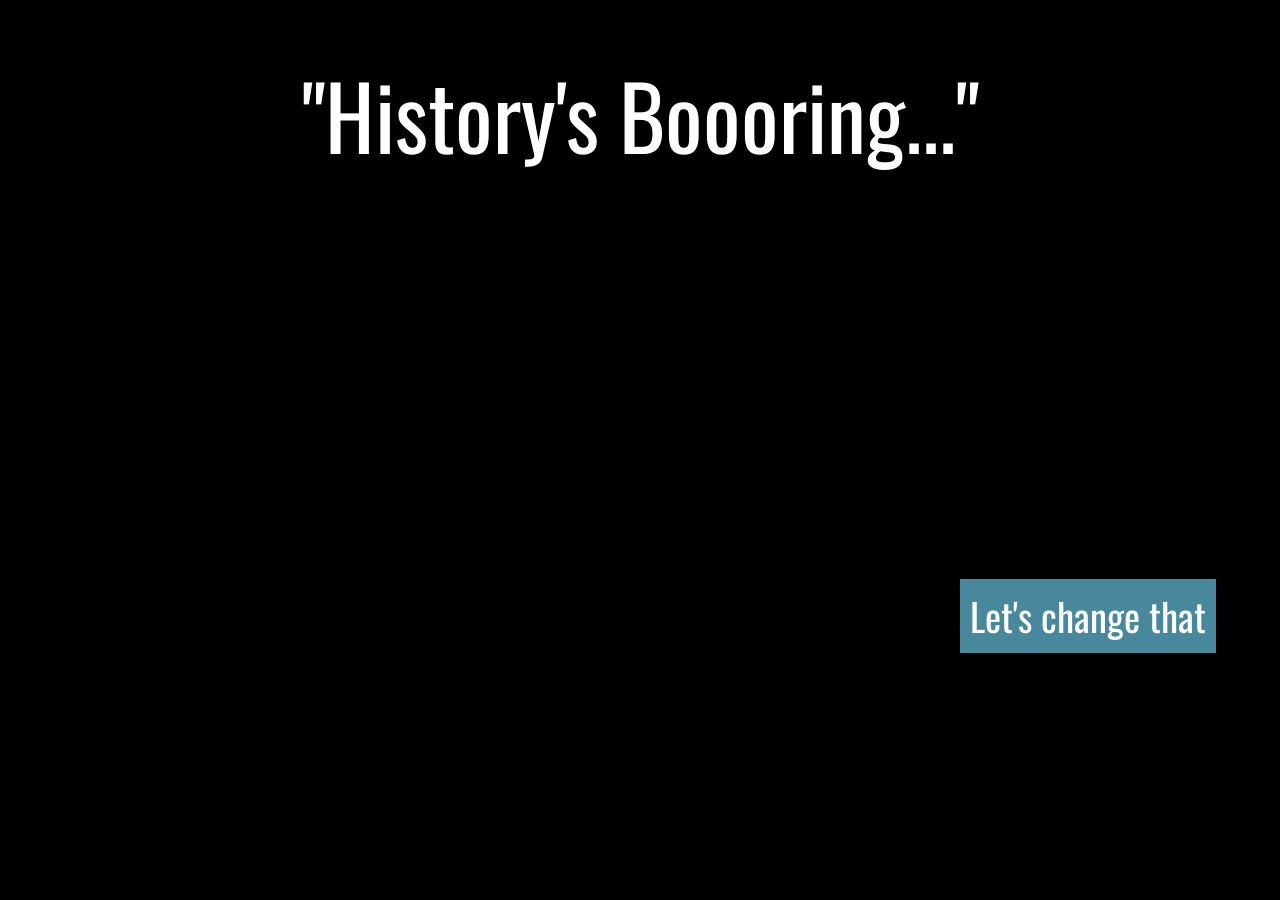
==== index.html @ 70ac3df8 "original text" ====
<!doctype html>
<html class="no-js" lang="en">
  <head>
    <meta charset="utf-8" />
    <meta name="viewport" content="width=device-width, initial-scale=1.0" />
    <title>Historical Heroes | Finding the story in history</title>
    <link rel="stylesheet" href="css/foundation.min.css" />
    <link rel="stylesheet" href="css/app.css">
    <link href='http://fonts.googleapis.com/css?family=Oswald' rel='stylesheet' type='text/css'>
    <!-- <link href='http://fonts.googleapis.com/css?family=Coming+Soon' rel='stylesheet' type='text/css'> -->
    <!-- <link href='http://fonts.googleapis.com/css?family=Passion+One' rel='stylesheet' type='text/css'> -->
    <script src="js/vendor/modernizr.js"></script>
    <script>
      (function(i,s,o,g,r,a,m){i['GoogleAnalyticsObject']=r;i[r]=i[r]||function(){
      (i[r].q=i[r].q||[]).push(arguments)},i[r].l=1*new Date();a=s.createElement(o),
      m=s.getElementsByTagName(o)[0];a.async=1;a.src=g;m.parentNode.insertBefore(a,m)
      })(window,document,'script','//www.google-analytics.com/analytics.js','ga');

      ga('create', 'UA-38606779-5', 'auto');
      ga('send', 'pageview');

  </script>
  </head>
  <body class="background-black">
    <div class="row">
      <div class="small-12 large-12 columns">
        <h1 class="text-center lpt white-text">"History's Boooring..."</h1>
      </div>
    </div>
    <div class="video_background">
      <video autoplay loop style="width:100%; height: auto; position:absolute; z-index: -1; top: 0">
<!--         <source src="img/sleepy_ivy.mp4" type="video/mp4">
        <source src="img/sleepy_ivy.webm" type="video/webm"> -->
<!--         <source src="img/sleepy_ivy.webm" type='video/webm'>
        <source src="img/sleepy_ivy.mp4" type='video/mp4'> -->
        <source src="img/sleepy_ivy_sd.ogg" type='video/ogg'>
      </video>
    </div>
    <!-- <h3 class="white-text bottom-right-abs">Let's change that</h3> -->
    <a href="mission.html" alt="Historical Heroes Mission" class="">
      <!-- <img src="img/right-arrow5.png"> -->
      <h3 class="white-text bottom-right-abs">Let's change that</h3>
    </a>

    
    <script src="js/vendor/jquery.js"></script>
    <script src="js/foundation.min.js"></script>
    <script>
      $(document).foundation();
    </script>
  </body>
</html>
---- css/app.css ----
@font-face {
    font-family: 'pacificoregular';
    src: url('pacifico-webfont.eot');
    src: url('pacifico-webfont.eot?#iefix') format('embedded-opentype'),
         url('pacifico-webfont.woff') format('woff'),
         url('pacifico-webfont.ttf') format('truetype'),
         url('pacifico-webfont.svg#pacificoregular') format('svg');
    font-weight: normal;
    font-style: normal;

}


@font-face {
    font-family: 'bebasregular';
    src: url('BEBAS___-webfont.eot');
    src: url('BEBAS___-webfont.eot?#iefix') format('embedded-opentype'),
         url('BEBAS___-webfont.woff') format('woff'),
         url('BEBAS___-webfont.ttf') format('truetype'),
         url('BEBAS___-webfont.svg#bebasregular') format('svg');
    font-weight: normal;
    font-style: normal;

}

.italic{
    font-style: italic;
}

body {
	/*background-color: black;*/
	color: white;
}

.background-black {
  background-color: black;
/*  height: 100%;
  width: 100%;
  z-index: -10;*/
}

h1 {
	/*font-family: 'Coming Soon', cursive;*/
	font-family: 'Oswald', sans-serif;
	color: white;
	/*font-size: 85px;*/
	font-size: 6.9vw;
}

h3 {
	font-family: 'Oswald', sans-serif;
	/*font-size: 35px;*/
	font-size: 3.0vw;
}

h4{
	color: white;
}

.white-text{
	color: white;
}

.npt {
	padding-top: 0px;
}
.spt {
	padding-top: 10px;
}
.mpt {
	padding-top: 30px;
}
.lpt {
	padding-top: 50px;
}
.xlpt {
	padding-top: 70px;
}
.hpt {
	padding-top: 100px;
}

.bottom-right-abs{
	transition: all 0.5s ease;
	position: absolute;
	top: 45vw;
	right: 5%;
	background-color: #47889D;
	padding: 10px;
}


/* Animations START */
@keyframes flickerAnimation {
  0%   { opacity:1; }
  50%  { opacity:0.3; }
  100% { opacity:1; }
}
@-o-keyframes flickerAnimation{
  0%   { opacity:1; }
  50%  { opacity:0.3; }
  100% { opacity:1; }
}
@-moz-keyframes flickerAnimation{
  0%   { opacity:1; }
  50%  { opacity:0.3; }
  100% { opacity:1; }
}
@-webkit-keyframes flickerAnimation{
  0%   { opacity:1; }
  50%  { opacity:0.3; }
  100% { opacity:1; }
}
.animate-flicker {
   -webkit-animation: flickerAnimation 5s infinite;
   -moz-animation: flickerAnimation 5s infinite;
   -o-animation: flickerAnimation 5s infinite;
    animation: flickerAnimation 5s infinite;
}

/* Animations END */

/*a:hover {
	color: red;
}*/

.bottom-right-abs:hover{
	/*color: yellow;*/
	background-color: #2B525E;
}

.hsc {
	width:100%;
	margin:16px auto 0px auto;
	text-align:center;
	z-index:12;
	/*position:absolute;*/
}
.line-3 {
  font-family: 'bebasregular';
  font-weight: 500;
  font-size: 16px;
  text-transform: uppercase;
  margin: 70px 0 0;
  position: relative;
  letter-spacing: 6px;
  color:#DECEC5;
}
.line-3:before, .line-3:after {
  content: " ";
  /*position: absolute;*/
  width: 50px;
  height: 5px;
  border-top: 1px solid #DECEC5;
  border-bottom: 1px solid #DECEC5;
}
.line-3:before {
  margin: 7px 0 0 -60px;
}
.line-3:after {
  margin: 7px 0 0 10px;
}

.round-border {
  border-radius: 50%;
}

.padding-small-flex {
  padding: 15%;
}

/* Colours */
.light-red {
  background-color: #FF4040;
}

/* Colours END */

.div-circle {
    float: left;
    width: 100%;
    height: 100%;
    border-radius: 50%;
    color: #fff;
    text-align: center;
    vertical-align: middle;
    font-size: 1em;
    line-height: 100px;
    text-transform: uppercase;
    font-weight: bold;
    font-family: sans-serif;
    position: relative;
}
.one { background-color: blue; }
.two::before{ position: absolute; left: 10% }
.two { background-color: rgba(255,0,0,0.5); margin-left: -10%; }
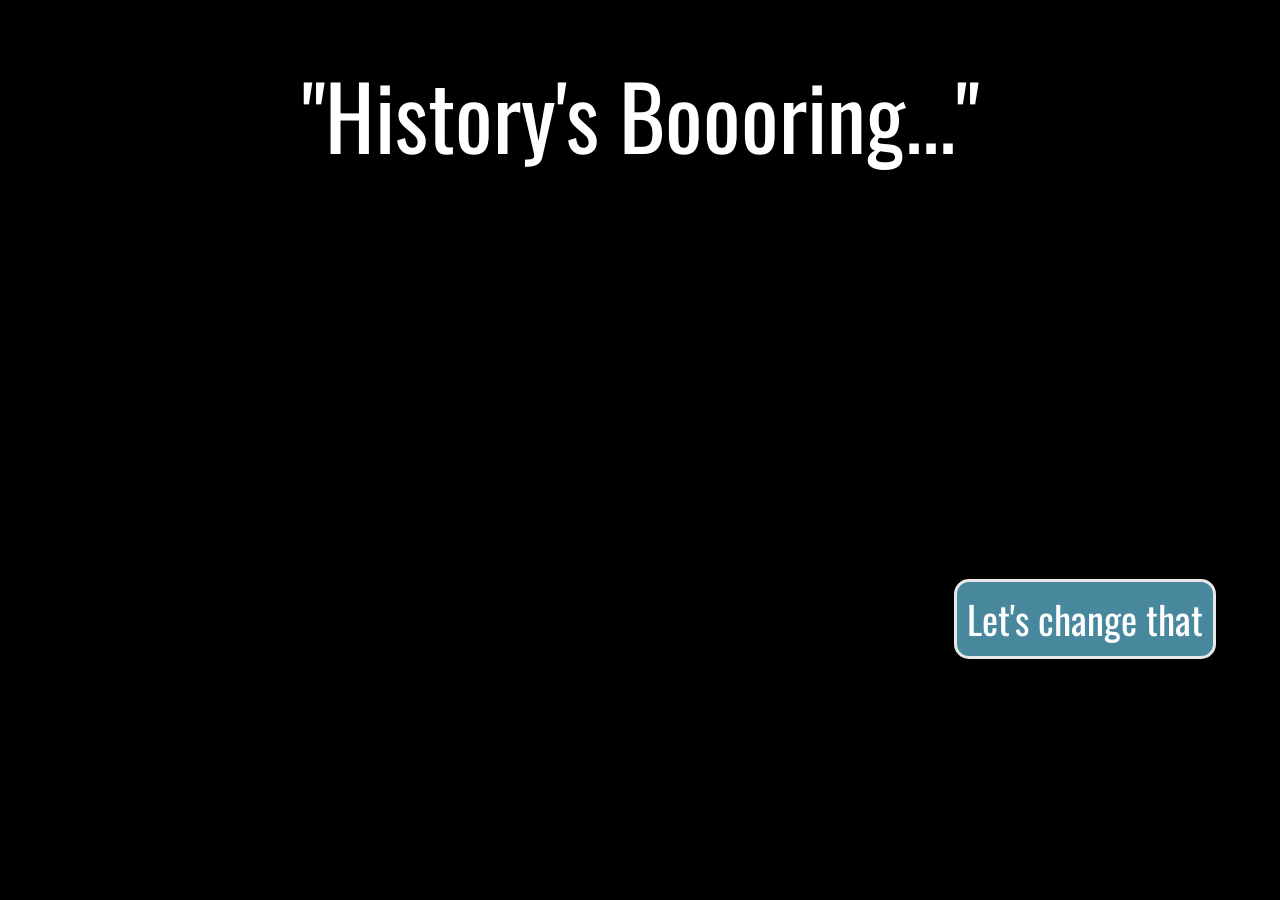
==== commit fbab27b7: "change design of mission page" ====
--- a/index.html
+++ b/index.html
@@ -31,15 +31,15 @@
       <video autoplay loop style="width:100%; height: auto; position:absolute; z-index: -1; top: 0">
 <!--         <source src="img/sleepy_ivy.mp4" type="video/mp4">
         <source src="img/sleepy_ivy.webm" type="video/webm"> -->
-<!--         <source src="img/sleepy_ivy.webm" type='video/webm'>
-        <source src="img/sleepy_ivy.mp4" type='video/mp4'> -->
+        <!-- <source src="img/sleepy_ivy.webm" type='video/webm'> -->
+        <source src="img/sleepy_ivy.mp4" type='video/mp4'>
         <source src="img/sleepy_ivy_sd.ogg" type='video/ogg'>
       </video>
     </div>
     <!-- <h3 class="white-text bottom-right-abs">Let's change that</h3> -->
     <a href="mission.html" alt="Historical Heroes Mission" class="">
       <!-- <img src="img/right-arrow5.png"> -->
-      <h3 class="white-text bottom-right-abs">Let's change that</h3>
+      <h3 class="white-text bottom-right-abs btn-border">Let's change that</h3>
     </a>
 
     
--- a/css/app.css
+++ b/css/app.css
@@ -57,8 +57,34 @@
 	color: white;
 }
 
+p {
+  font-family: 'Oswald', sans-serif;
+  font-size: 3vw;
+  color: black;
+}
+
 .white-text{
 	color: white;
+}
+
+.tiny-small-text {
+  font-size: 1vw;
+}
+
+.very-small-text {
+  font-size: 1.5vw;
+}
+
+.small-text {
+  font-size: 2vw;
+}
+
+.left {
+  float: left;
+}
+
+.right {
+  float: right;
 }
 
 .npt {
@@ -78,6 +104,29 @@
 }
 .hpt {
 	padding-top: 100px;
+}
+
+.npl {
+  padding-left: 0px;
+}
+.spl {
+  padding-left: 10px;
+}
+.mpl {
+  padding-left: 30px;
+}
+.lpl {
+  padding-left: 50px;
+}
+.xlpl {
+  padding-left: 70px;
+}
+.hpl {
+  padding-left: 100px;
+}
+
+.nmt {
+  margin-top: 0;
 }
 
 .bottom-right-abs{
@@ -88,41 +137,6 @@
 	background-color: #47889D;
 	padding: 10px;
 }
-
-
-/* Animations START */
-@keyframes flickerAnimation {
-  0%   { opacity:1; }
-  50%  { opacity:0.3; }
-  100% { opacity:1; }
-}
-@-o-keyframes flickerAnimation{
-  0%   { opacity:1; }
-  50%  { opacity:0.3; }
-  100% { opacity:1; }
-}
-@-moz-keyframes flickerAnimation{
-  0%   { opacity:1; }
-  50%  { opacity:0.3; }
-  100% { opacity:1; }
-}
-@-webkit-keyframes flickerAnimation{
-  0%   { opacity:1; }
-  50%  { opacity:0.3; }
-  100% { opacity:1; }
-}
-.animate-flicker {
-   -webkit-animation: flickerAnimation 5s infinite;
-   -moz-animation: flickerAnimation 5s infinite;
-   -o-animation: flickerAnimation 5s infinite;
-    animation: flickerAnimation 5s infinite;
-}
-
-/* Animations END */
-
-/*a:hover {
-	color: red;
-}*/
 
 .bottom-right-abs:hover{
 	/*color: yellow;*/
@@ -174,23 +188,17 @@
   background-color: #FF4040;
 }
 
+.background-grey{
+  background-color: #f2f2f2;;
+}
+
+.grey-border {
+  border: 1px solid #e8e8e8;
+}
+
+.btn-border {
+  border-radius: 15px;
+  border: 3px solid #e8e8e8;
+}
+
 /* Colours END */
-
-.div-circle {
-    float: left;
-    width: 100%;
-    height: 100%;
-    border-radius: 50%;
-    color: #fff;
-    text-align: center;
-    vertical-align: middle;
-    font-size: 1em;
-    line-height: 100px;
-    text-transform: uppercase;
-    font-weight: bold;
-    font-family: sans-serif;
-    position: relative;
-}
-.one { background-color: blue; }
-.two::before{ position: absolute; left: 10% }
-.two { background-color: rgba(255,0,0,0.5); margin-left: -10%; }
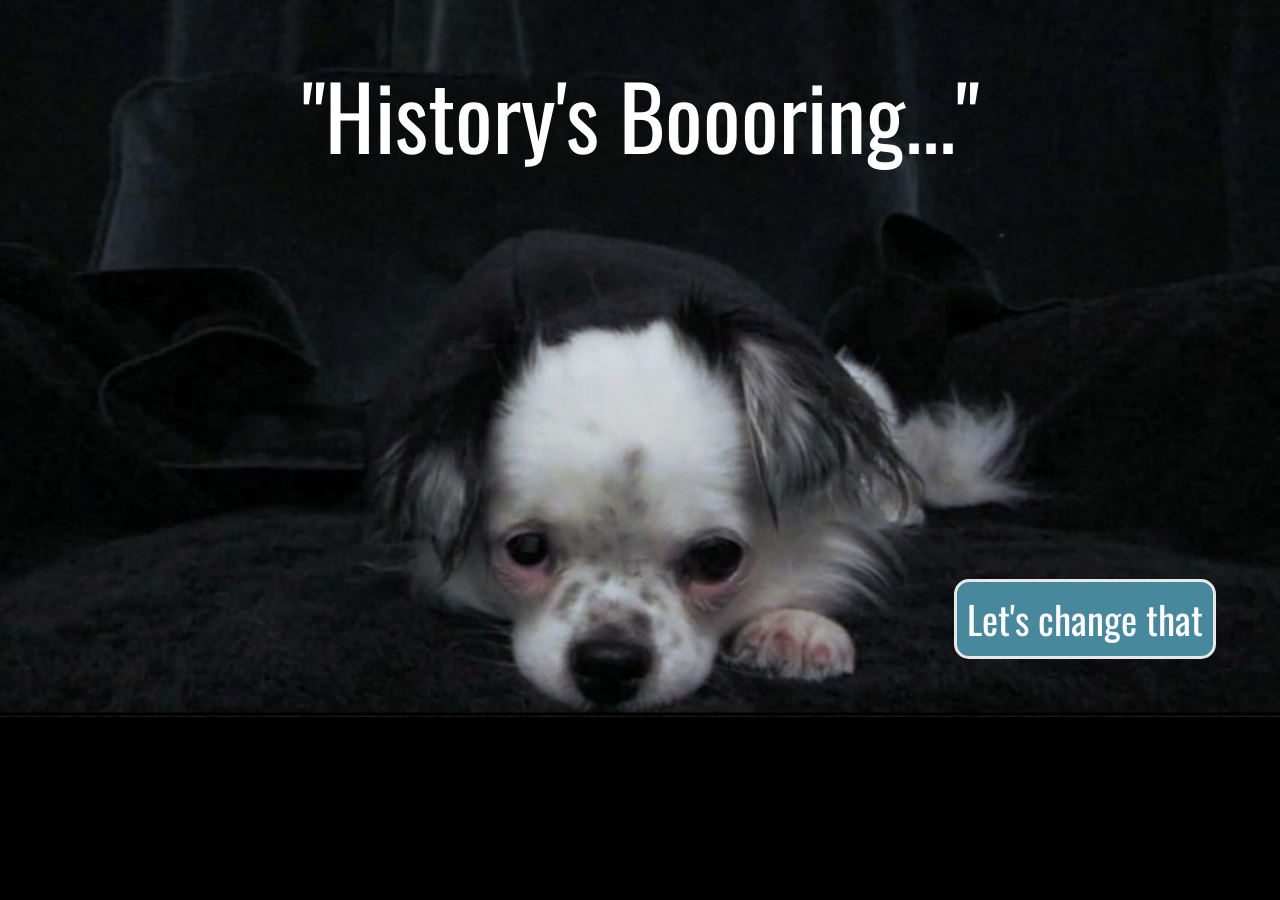
==== commit fb90f8d5: "fix video not appearing on ipad safari" ====
--- a/index.html
+++ b/index.html
@@ -5,7 +5,7 @@
     <meta name="viewport" content="width=device-width, initial-scale=1.0" />
     <title>Historical Heroes | Finding the story in history</title>
     <link rel="stylesheet" href="css/foundation.min.css" />
-    <link rel="stylesheet" href="css/app.css">
+    <link rel="stylesheet" href="css/app.min.css">
     <link href='http://fonts.googleapis.com/css?family=Oswald' rel='stylesheet' type='text/css'>
     <!-- <link href='http://fonts.googleapis.com/css?family=Coming+Soon' rel='stylesheet' type='text/css'> -->
     <!-- <link href='http://fonts.googleapis.com/css?family=Passion+One' rel='stylesheet' type='text/css'> -->
@@ -28,25 +28,19 @@
       </div>
     </div>
     <div class="video_background">
-      <video autoplay loop style="width:100%; height: auto; position:absolute; z-index: -1; top: 0">
-<!--         <source src="img/sleepy_ivy.mp4" type="video/mp4">
-        <source src="img/sleepy_ivy.webm" type="video/webm"> -->
-        <!-- <source src="img/sleepy_ivy.webm" type='video/webm'> -->
-        <source src="img/sleepy_ivy.mp4" type='video/mp4'>
+      <video poster="img/sleepy_ivy_2.jpg" autoplay loop style="width:100%; height: auto; position:absolute; z-index: -1; top: 0" class="background-black">
+        <source src="img/sleepy_ivy_1.mp4" type='video/mp4'>
         <source src="img/sleepy_ivy_sd.ogg" type='video/ogg'>
+        <img src="img/sleepy_ivy.jpg" title="Your browser does not support the <video> tag">
       </video>
     </div>
-    <!-- <h3 class="white-text bottom-right-abs">Let's change that</h3> -->
     <a href="mission.html" alt="Historical Heroes Mission" class="">
-      <!-- <img src="img/right-arrow5.png"> -->
       <h3 class="white-text bottom-right-abs btn-border">Let's change that</h3>
     </a>
-
-    
     <script src="js/vendor/jquery.js"></script>
     <script src="js/foundation.min.js"></script>
     <script>
       $(document).foundation();
     </script>
   </body>
-</html>
+</html>
--- a/css/app.min.css
+++ b/css/app.min.css
@@ -0,0 +1 @@
+@font-face{font-family:pacificoregular;src:url(pacifico-webfont.eot);src:url(pacifico-webfont.eot?#iefix) format('embedded-opentype'),url(pacifico-webfont.woff) format('woff'),url(pacifico-webfont.ttf) format('truetype'),url(pacifico-webfont.svg#pacificoregular) format('svg');font-weight:400;font-style:normal}@font-face{font-family:bebasregular;src:url(BEBAS___-webfont.eot);src:url(BEBAS___-webfont.eot?#iefix) format('embedded-opentype'),url(BEBAS___-webfont.woff) format('woff'),url(BEBAS___-webfont.ttf) format('truetype'),url(BEBAS___-webfont.svg#bebasregular) format('svg');font-weight:400;font-style:normal}.italic{font-style:italic}body{color:#fff}.background-black{background-color:#000}h1{font-family:Oswald,sans-serif;color:#fff;font-size:6.9vw}h3{font-family:Oswald,sans-serif;font-size:3vw}h4{color:#fff}p{font-family:Oswald,sans-serif;font-size:3vw;color:#000}.white-text{color:#fff}.tiny-small-text{font-size:1vw}.very-small-text{font-size:1.5vw}.small-text{font-size:2vw}.left{float:left}.right{float:right}.npt{padding-top:0}.spt{padding-top:10px}.mpt{padding-top:30px}.lpt{padding-top:50px}.xlpt{padding-top:70px}.hpt{padding-top:100px}.npl{padding-left:0}.spl{padding-left:10px}.mpl{padding-left:30px}.lpl{padding-left:50px}.xlpl{padding-left:70px}.hpl{padding-left:100px}.nmt{margin-top:0}.bottom-right-abs{transition:all .5s ease;position:absolute;top:45vw;right:5%;background-color:#47889D;padding:10px}.bottom-right-abs:hover{background-color:#2B525E}.hsc{width:100%;margin:16px auto 0;text-align:center;z-index:12}.line-3{font-family:bebasregular;font-weight:500;font-size:16px;text-transform:uppercase;margin:70px 0 0;position:relative;letter-spacing:6px;color:#DECEC5}.line-3:after,.line-3:before{content:" ";width:50px;height:5px;border-top:1px solid #DECEC5;border-bottom:1px solid #DECEC5}.line-3:before{margin:7px 0 0 -60px}.line-3:after{margin:7px 0 0 10px}.round-border{border-radius:50%}.padding-small-flex{padding:15%}.light-red{background-color:#FF4040}.background-grey{background-color:#f2f2f2}.grey-border{border:1px solid #e8e8e8}.btn-border{border-radius:15px;border:3px solid #e8e8e8}
